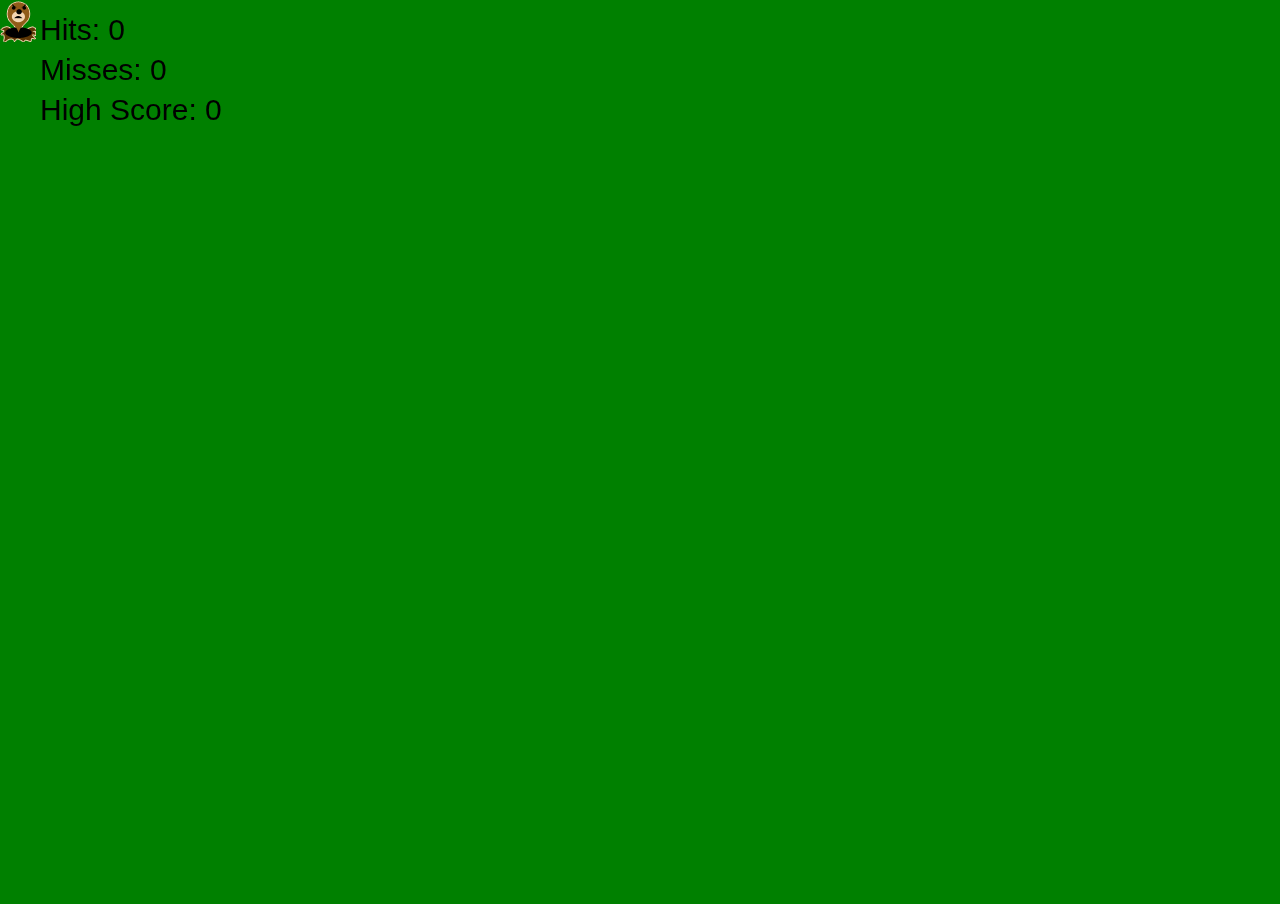
==== molemash/index.html @ 421434f9 "Update" ====
<!doctype HTML>
<html>
    <head>
        <meta name="viewport" content="width=device-width, initial-scale=1" />
        <title>Mole Mash</title>
        <link rel="icon" href="assets/mole.png">
        <style>
            canvas{
                width:100%;
                height: 100%;
                background-color: green;
            }
            html,body{
                background-color: green;
                padding: 0;
                margin: 0;
            }

            noscript{
                text-align: center;
                background-color: azure;
                border-color: black;
                font-family: 'Lucida Sans', 'Lucida Sans Regular', 'Lucida Grande', 'Lucida Sans Unicode', Geneva, Verdana, sans-serif;
            }
        </style></head>
    <body>
<canvas id="c"></canvas>
<script src="script.js"></script>
<noscript>
<h1>Oh No</h1><br>
<h1>JS isn't supported!</h1><br>
You need Javascript enabled of this game to work.
</noscript>

    </body>
</html>
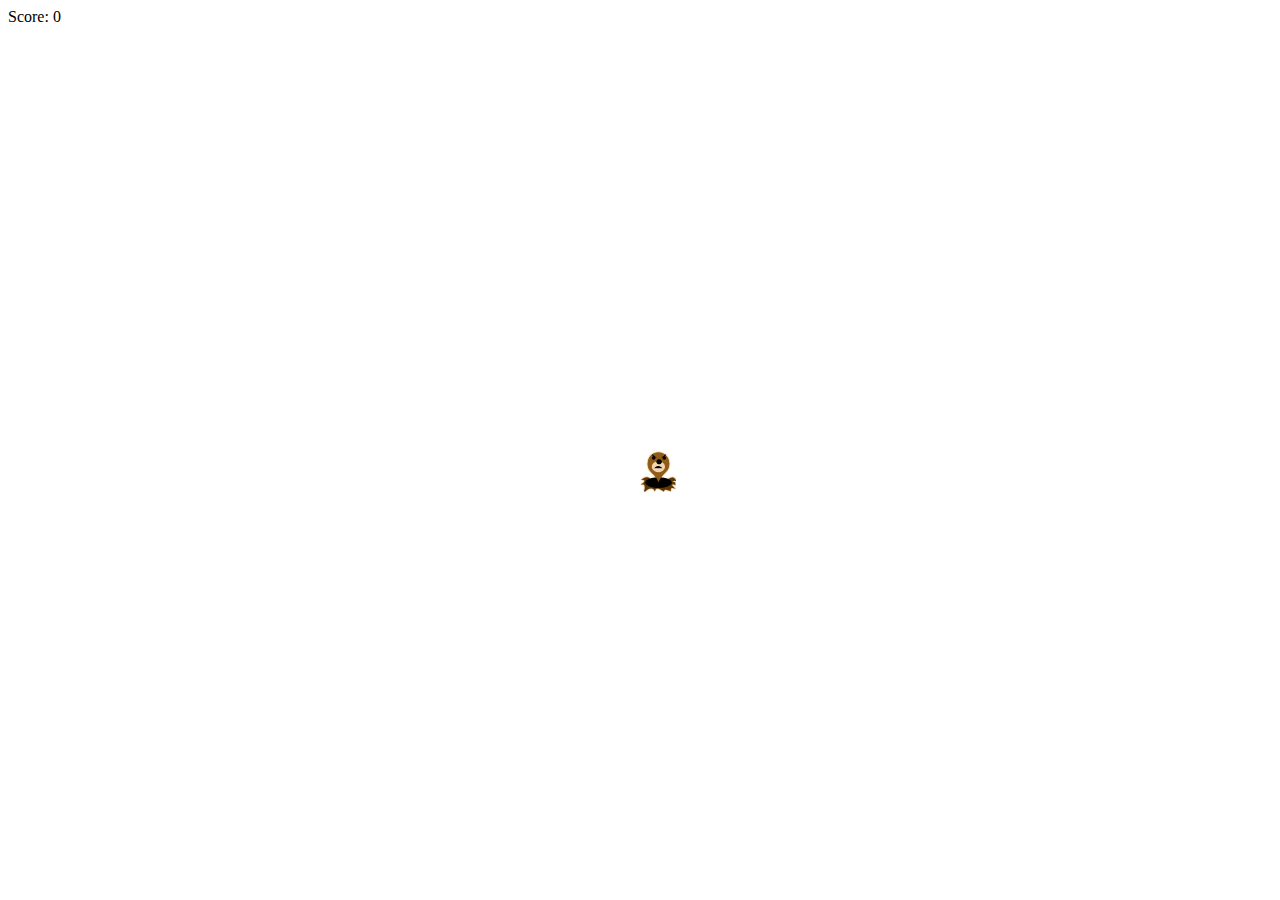
==== commit 72485de3: "Add files via upload" ====
--- a/molemash/index.html
+++ b/molemash/index.html
@@ -1,36 +1,33 @@
-<!doctype HTML>
-<html>
-    <head>
-        <meta name="viewport" content="width=device-width, initial-scale=1" />
-        <title>Mole Mash</title>
-        <link rel="icon" href="assets/mole.png">
-        <style>
-            canvas{
-                width:100%;
-                height: 100%;
-                background-color: green;
-            }
-            html,body{
-                background-color: green;
-                padding: 0;
-                margin: 0;
-            }
-
-            noscript{
-                text-align: center;
-                background-color: azure;
-                border-color: black;
-                font-family: 'Lucida Sans', 'Lucida Sans Regular', 'Lucida Grande', 'Lucida Sans Unicode', Geneva, Verdana, sans-serif;
-            }
-        </style></head>
-    <body>
-<canvas id="c"></canvas>
-<script src="script.js"></script>
-<noscript>
-<h1>Oh No</h1><br>
-<h1>JS isn't supported!</h1><br>
-You need Javascript enabled of this game to work.
-</noscript>
-
-    </body>
+<!DOCTYPE html>
+<html lang="en">
+<head>
+    <meta charset="UTF-8">
+    <meta http-equiv="X-UA-Compatible" content="IE=edge">
+    <meta name="viewport" content="width=device-width, initial-scale=1.0">
+    <title>Mole Mash</title>
+</head>
+<body> <div id="main-div">
+    <span id="tx">
+        Score: 0<br>
+    </span>
+    <img id="mole" src="mole.png" style="position:absolute; top:50%; left:50%; object-fit: cover;">
+      </div>
+    <script>
+        var mole=document.getElementById("mole")
+        var tx=document.getElementById("tx")
+        var score=0
+        
+
+        function moveMole(){
+         mole.style.top=Math.random()*100+"%"
+        mole.style.left=Math.random()*100+"%"
+        }
+        
+       setInterval(moveMole ,2000)
+        mole.onclick=function(){
+            score++;
+            tx.innerText="Score: "+score+"\n"
+        }
+    </script>
+</body>
 </html>